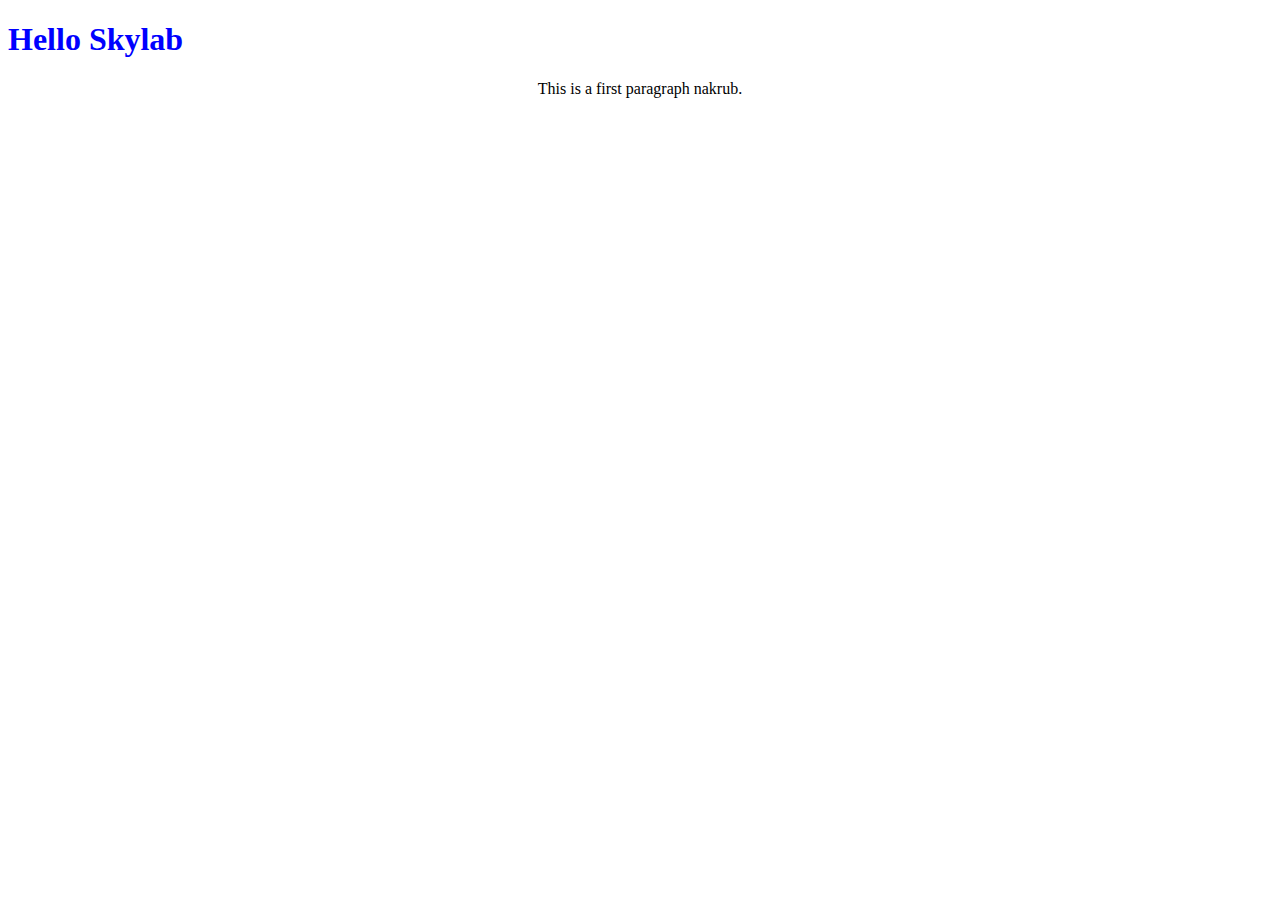
==== web.html @ 57104a34 "Change filename" ====
<!DOCTYPE html>
<html>
<head>
	<meta charset="utf-8">
	<meta name="viewport" content="width=device-width, initial-scale-1">
	<title>Hello</title>
	<link rel="stylesheet" type="text/css" href="style.css">
</head>
<body>
	<h1>Hello Skylab</h1>
	<p> This is a first paragraph nakrub.</p>
</body>
</html>
---- style.css ----
h1 {
	color:blue;
}

p{
	text-align: center;
}
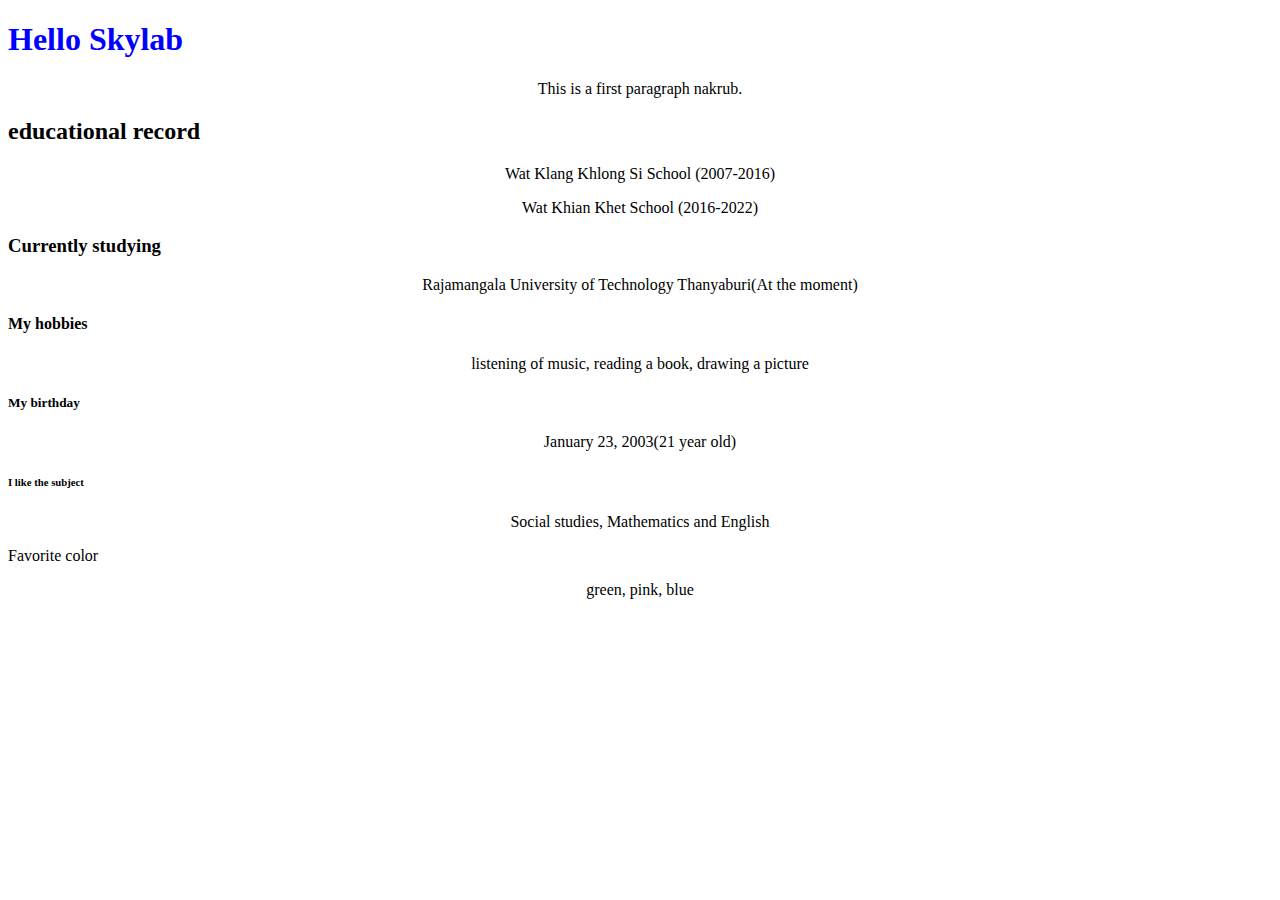
==== commit abab4efa: "Add homepage" ====
--- a/web.html
+++ b/web.html
@@ -9,5 +9,18 @@
 <body>
 	<h1>Hello Skylab</h1>
 	<p> This is a first paragraph nakrub.</p>
+    <h2>educational record</h2>
+    	<p>Wat Klang Khlong Si School (2007-2016)</p>
+    	<p>Wat Khian Khet School (2016-2022)</p>
+    <h3>Currently studying</h3>
+        <p>Rajamangala University of Technology Thanyaburi(At the moment)</p>
+    <h4>My hobbies</h4>
+    <p>listening of music, reading a book, drawing a picture</p>
+    <h5>My birthday</h5>
+    <p>January 23, 2003(21 year old)</p> 
+    <h6>I like the subject</h6>
+    <p> Social studies, Mathematics and English </p>
+    <h7>Favorite color</h7>
+    <p> green, pink, blue </p>   
 </body>
 </html>